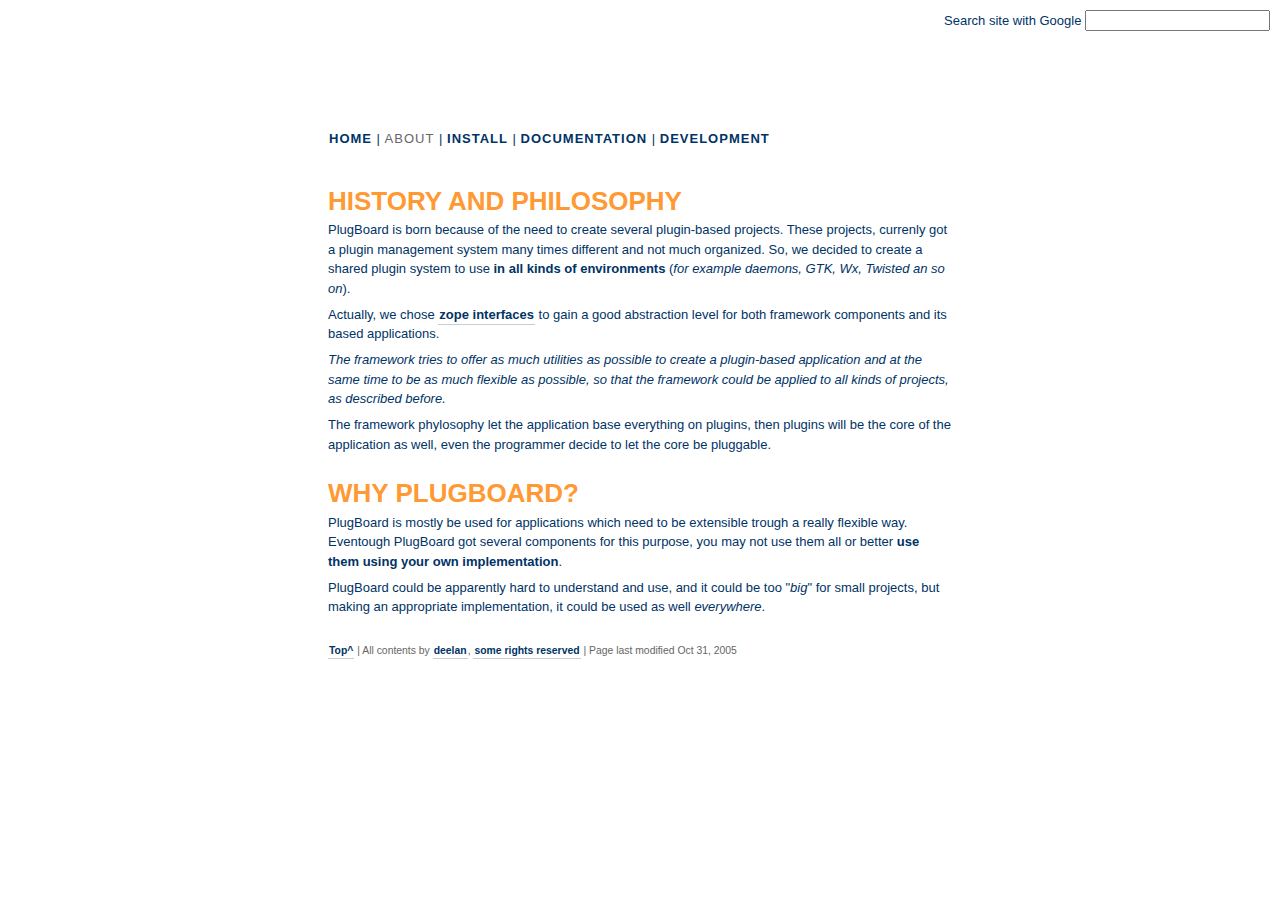
==== trunk/docs/website/about/index.html @ d2e2e2fb "Added website docs" ====
<!DOCTYPE html PUBLIC "-//W3C//DTD XHTML 1.0 Transitional//EN" 
  "http://www.w3.org/TR/xhtml1/DTD/xhtml1-transitional.dtd">
<html xmlns="http://www.w3.org/1999/xhtml">
<head>
<title>About &laquo; PlugBoard</title>
<meta http-equiv="Content-Type" content="text/html; charset=utf-8" />
<style media="screen" type="text/css">@import url('../s/site.css');</style>  
<link media="print" href="../s/print.css" rel="stylesheet" type="text/css"  />
</head>

<body id="about-page">

<div id="main"> 
    <div class="hidden"><a href="#content">Skip to content</a></div> 
<div id="header">         
    <h1><span>PlugBoard, the flexible framework to create plugin-based applications.</span></h1>    
    <div id="top-nav">
    <ul>
        <li><a id="a_home" href="/">Home</a></li>   
        <li><a id="a_about" href="../about/">About</a></li> 
        <li><a id="a_install" href="/install/">Install</a></li>   
        <li><a id="a_docs" href="/docs/">Documentation</a></li>                    
        <li><a id="a_dev" href="development/">Development</a></li>
    </ul>    
    
    <form action="http://www.google.com/custom" method="get">

    <input type="hidden" name="sitesearch" value="http://plugboard.berlios.de" />
    <!-- style="vertical-align: middle" -->
    Search site with Google <input onfocus="this.select();" type="text" size="20" maxlength="255" name="q" value="" /> 
    </form>

    </div>
    
</div>
    
   <div id="content">         
   
  <h2 id="why">History and Philosophy</h2>
<p>
PlugBoard is born because of the need to create several plugin-based projects. These projects, currenly got a plugin management system many times different and not much organized. So, we decided to create a shared plugin system to use <strong>in all kinds of environments</strong> (<em>for example daemons, GTK, Wx, Twisted an so on</em>).
</p>
<p>
Actually, we chose <a href="http://www.zope.org/Products/ZopeInterface/">zope interfaces</a> to gain a good abstraction level for both framework components and its based applications.
</p>
<p>
<i>The framework tries to offer as much utilities as possible to create a plugin-based application and at the same time to be as much flexible as possible, so that the framework could be applied to all kinds of projects, as described before.</i>
</p>
<p>
The framework phylosophy let the application base everything on plugins, then plugins will be the core of the application as well, even the programmer decide to let the core be pluggable.
</p>

<h2 id="why">Why PlugBoard?</h2>
<p>
PlugBoard is mostly be used for applications which need to be extensible trough a really flexible way. Eventough PlugBoard got several components for this purpose, you may not use them all or better <strong>use them using your own implementation</strong>.
</p>
<p>
PlugBoard could be apparently hard to understand and use, and it could be too "<em>big</em>" for small projects, but making an appropriate implementation, it could be used as well <em>everywhere</em>.
</p>
  
   </div> <!-- end content -->
    
    
<div id="footer">        
    <p><a href="#main">Top^</a> | All contents by <a href="http://www.deelan.com">deelan</a>, <a href="http://creativecommons.org/licenses/by-sa/2.5/">some rights reserved</a> | Page last modified Oct 31, 2005 </p>    
</div>
</div>


</body>
</html>
---- trunk/docs/website/s/print.css ----
/* help browser to not forget */
body, p, li, td, th, dd, dt, h1, h2, h3, h4, h5, h6  
{		
	font: 12pt/150% Georgia, serif;
}

html, body
{
	background: white; 
	color: black; 
	
	margin: 0;
}

body {
	margin: .5cm; 
	margin-right: 1cm; 
	
	padding: 0;
}
	
form
{
	display: none;
}

/* --------------------
=headings
---------------------*/

h1, h2, h3, h4, h5, h6 
{
	color: #333; font-weight: bold;
}

h1 {
	font: bold 20pt Verdana, Helvetica, sans-serif; margin: 0cm;
}

h2 {
	font-size: 16pt;
}

h3 {
	font-size: 14pt;
}


/* --------------------
links
--------------------- */

a img { 
	border-style: none; 
} 

a:link, a:visited, a:hover, a:active
{
	color: #333; font-weight: bold; text-decoration: none; 
}

/* expand */
a:after
{	
	content: ' (' attr(href) ')'; 	
}



/* --------------------
=page blocks
--------------------- */

#main {
	margin: 0;
	padding: 0;
	
	width: auto;
}

#content
{
	margin: 0;
	padding: 0;
}

.cut {
	clear: both;
}

#top-nav 
{
	display: none;
}

/* expand */
abbr:after, acronym:after
{	
	content: ' (' attr(title) ')'; 
	border: none;
}
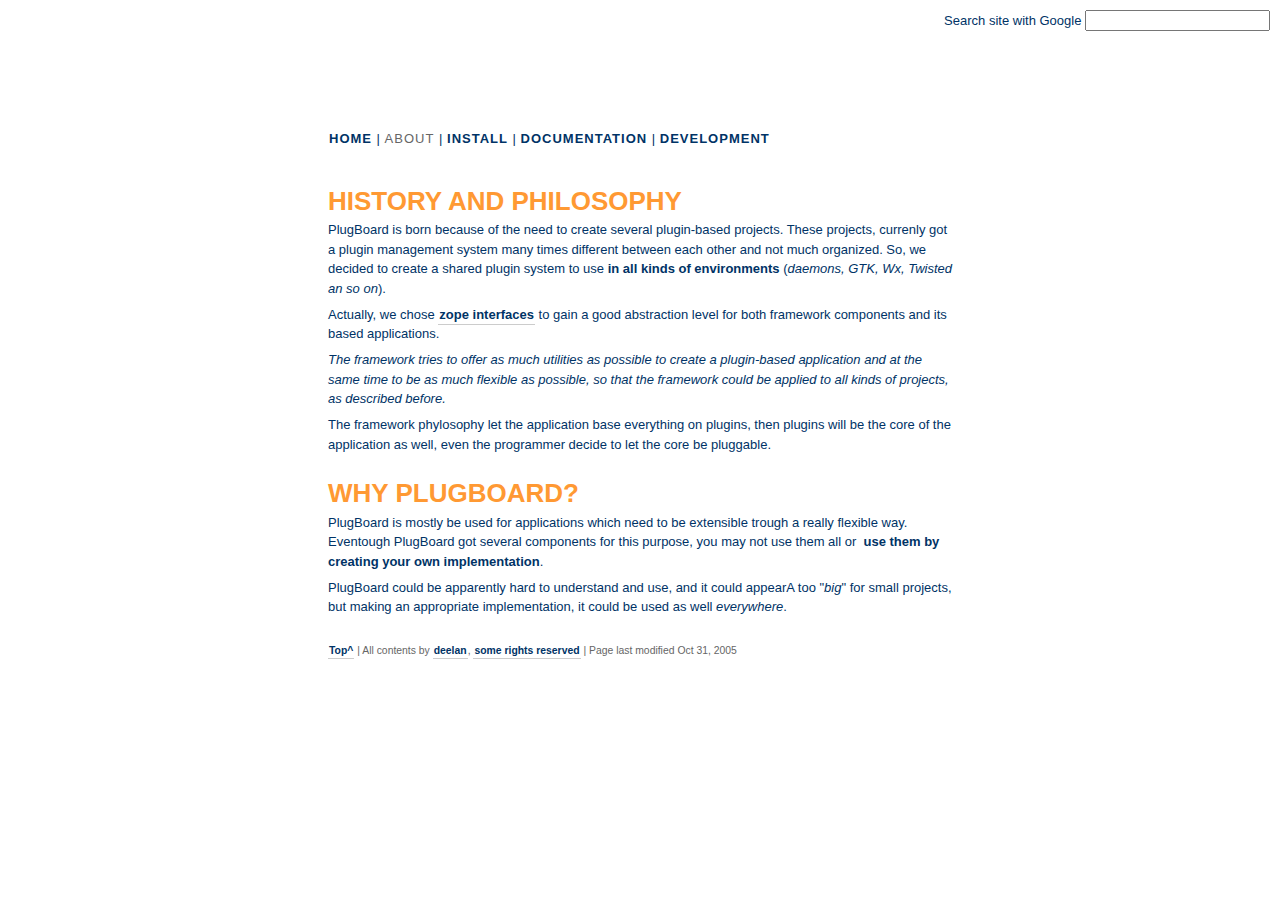
==== commit 1faa9875: "Website changes" ====
--- a/trunk/docs/website/about/index.html
+++ b/trunk/docs/website/about/index.html
@@ -1,72 +1,79 @@
-<!DOCTYPE html PUBLIC "-//W3C//DTD XHTML 1.0 Transitional//EN" 
-  "http://www.w3.org/TR/xhtml1/DTD/xhtml1-transitional.dtd">
+<!DOCTYPE html PUBLIC "-//W3C//DTD XHTML 1.0 Transitional//EN" "http://www.w3.org/TR/xhtml1/DTD/xhtml1-transitional.dtd">
 <html xmlns="http://www.w3.org/1999/xhtml">
 <head>
-<title>About &laquo; PlugBoard</title>
-<meta http-equiv="Content-Type" content="text/html; charset=utf-8" />
-<style media="screen" type="text/css">@import url('../s/site.css');</style>  
-<link media="print" href="../s/print.css" rel="stylesheet" type="text/css"  />
+  <title>About &laquo; PlugBoard</title>
+  <meta http-equiv="Content-Type" content="text/html; charset=utf-8" />
+  <style media="screen" type="text/css">@import url('../s/site.css');</style>
+  <link media="print" href="../s/print.css" rel="stylesheet"
+ type="text/css" />
 </head>
-
 <body id="about-page">
-
-<div id="main"> 
-    <div class="hidden"><a href="#content">Skip to content</a></div> 
-<div id="header">         
-    <h1><span>PlugBoard, the flexible framework to create plugin-based applications.</span></h1>    
-    <div id="top-nav">
-    <ul>
-        <li><a id="a_home" href="/">Home</a></li>   
-        <li><a id="a_about" href="../about/">About</a></li> 
-        <li><a id="a_install" href="/install/">Install</a></li>   
-        <li><a id="a_docs" href="/docs/">Documentation</a></li>                    
-        <li><a id="a_dev" href="development/">Development</a></li>
-    </ul>    
-    
-    <form action="http://www.google.com/custom" method="get">
-
-    <input type="hidden" name="sitesearch" value="http://plugboard.berlios.de" />
-    <!-- style="vertical-align: middle" -->
-    Search site with Google <input onfocus="this.select();" type="text" size="20" maxlength="255" name="q" value="" /> 
-    </form>
-
-    </div>
-    
+<div id="main">
+<div class="hidden"><a href="#content">Skip to content</a></div>
+<div id="header">
+<h1><span>PlugBoard, the flexible framework to create plugin-based
+applications.</span></h1>
+<div id="top-nav">
+<ul>
+  <li><a id="a_home" href="/">Home</a></li>
+  <li><a id="a_about" href="../about/">About</a></li>
+  <li><a id="a_install" href="../install/">Install</a></li>
+  <li><a id="a_docs" href="/docs/">Documentation</a></li>
+  <li><a id="a_dev" href="development/">Development</a></li>
+</ul>
+<form action="http://www.google.com/custom" method="get"> <input
+ name="sitesearch" value="http://plugboard.berlios.de" type="hidden" />
+<!-- style="vertical-align: middle" --> Search site with Google <input
+ onfocus="this.select();" size="20" maxlength="255" name="q" value=""
+ type="text" /> </form>
 </div>
-    
-   <div id="content">         
-   
-  <h2 id="why">History and Philosophy</h2>
+</div>
+<div id="content">
+<h2 id="why">History and Philosophy</h2>
 <p>
-PlugBoard is born because of the need to create several plugin-based projects. These projects, currenly got a plugin management system many times different and not much organized. So, we decided to create a shared plugin system to use <strong>in all kinds of environments</strong> (<em>for example daemons, GTK, Wx, Twisted an so on</em>).
+PlugBoard is born because of the need to create several plugin-based
+projects. These projects, currenly got a plugin management system many
+times different between each other and not much organized. So, we
+decided to create a shared plugin system to use <strong>in all kinds
+of environments</strong> (<em>daemons, GTK, Wx, Twisted an so on</em>).
 </p>
 <p>
-Actually, we chose <a href="http://www.zope.org/Products/ZopeInterface/">zope interfaces</a> to gain a good abstraction level for both framework components and its based applications.
+Actually, we chose <a
+ href="http://www.zope.org/Products/ZopeInterface/">zope interfaces</a>
+to gain a good abstraction level for both framework components and its
+based applications.
 </p>
 <p>
-<i>The framework tries to offer as much utilities as possible to create a plugin-based application and at the same time to be as much flexible as possible, so that the framework could be applied to all kinds of projects, as described before.</i>
+<i>The framework tries to offer as much utilities as possible to create
+a plugin-based application and at the same time to be as much flexible
+as possible, so that the framework could be applied to all kinds of
+projects, as described before.</i>
 </p>
 <p>
-The framework phylosophy let the application base everything on plugins, then plugins will be the core of the application as well, even the programmer decide to let the core be pluggable.
+The framework phylosophy let the application base everything on
+plugins, then plugins will be the core of the application as well, even
+the programmer decide to let the core be pluggable.
 </p>
-
 <h2 id="why">Why PlugBoard?</h2>
 <p>
-PlugBoard is mostly be used for applications which need to be extensible trough a really flexible way. Eventough PlugBoard got several components for this purpose, you may not use them all or better <strong>use them using your own implementation</strong>.
+PlugBoard is mostly be used for applications which need to be
+extensible trough a really flexible way. Eventough PlugBoard got
+several components for this purpose, you may not use them all or&nbsp; <strong>use
+them by creating your own implementation</strong>.
 </p>
 <p>
-PlugBoard could be apparently hard to understand and use, and it could be too "<em>big</em>" for small projects, but making an appropriate implementation, it could be used as well <em>everywhere</em>.
+PlugBoard could be apparently hard to understand and use, and it could
+appearA too "<em>big</em>" for small projects, but making an
+appropriate implementation, it could be used as well <em>everywhere</em>.
 </p>
-  
-   </div> <!-- end content -->
-    
-    
-<div id="footer">        
-    <p><a href="#main">Top^</a> | All contents by <a href="http://www.deelan.com">deelan</a>, <a href="http://creativecommons.org/licenses/by-sa/2.5/">some rights reserved</a> | Page last modified Oct 31, 2005 </p>    
+</div>
+<!-- end content -->
+<div id="footer">
+<p><a href="#main">Top^</a> | All contents by <a
+ href="http://www.deelan.com">deelan</a>, <a
+ href="http://creativecommons.org/licenses/by-sa/2.5/">some rights
+reserved</a> | Page last modified Oct 31, 2005 </p>
 </div>
 </div>
-
-
 </body>
 </html>
-
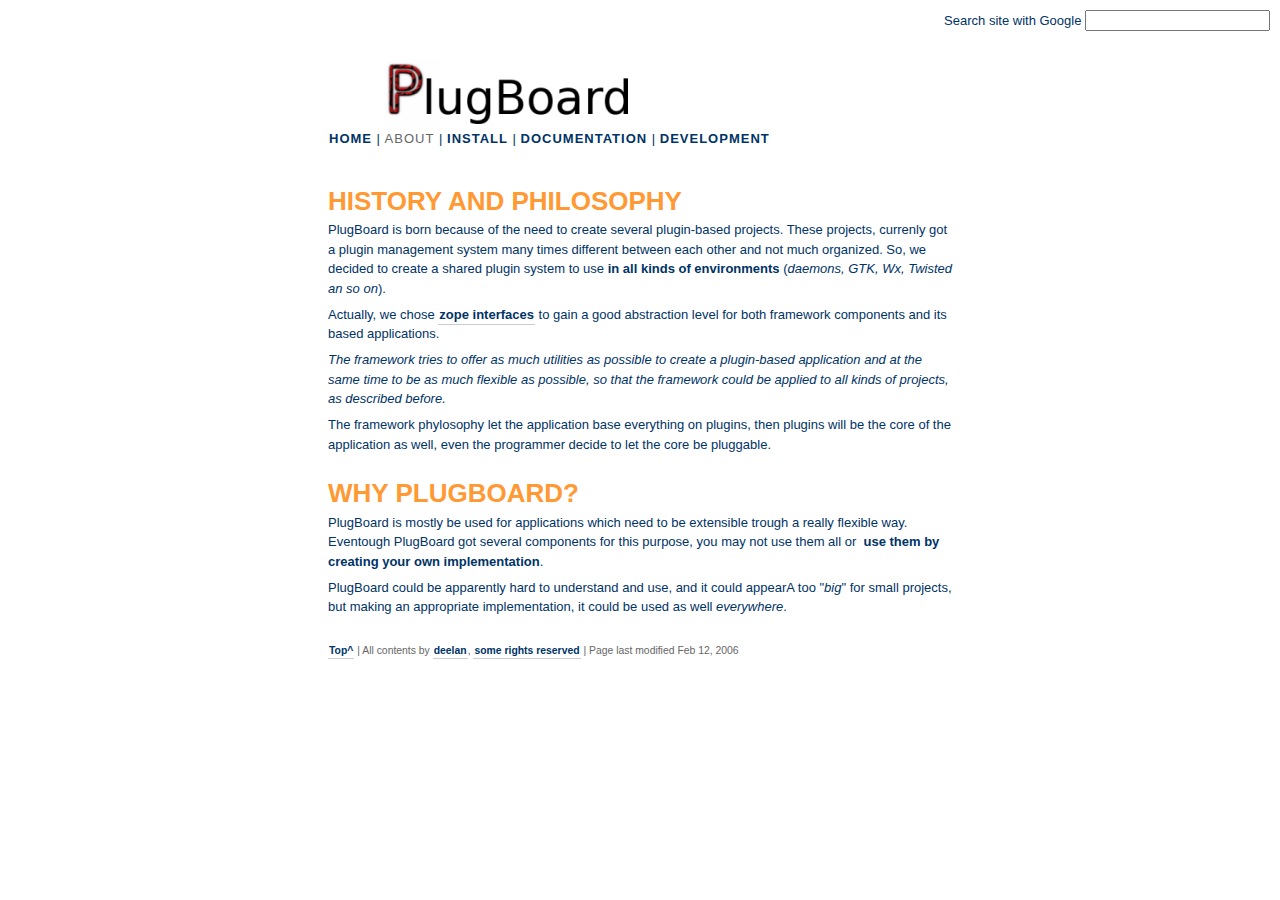
==== commit 5c5afd67: "Moved plugboard as architecture documentation in the website" ====
--- a/trunk/docs/website/about/index.html
+++ b/trunk/docs/website/about/index.html
@@ -1,11 +1,11 @@
 <!DOCTYPE html PUBLIC "-//W3C//DTD XHTML 1.0 Transitional//EN" "http://www.w3.org/TR/xhtml1/DTD/xhtml1-transitional.dtd">
 <html xmlns="http://www.w3.org/1999/xhtml">
 <head>
-  <title>About &laquo; PlugBoard</title>
-  <meta http-equiv="Content-Type" content="text/html; charset=utf-8" />
+  <title>About « PlugBoard</title>
+  <meta http-equiv="Content-Type" content="text/html; charset=utf-8">
   <style media="screen" type="text/css">@import url('../s/site.css');</style>
   <link media="print" href="../s/print.css" rel="stylesheet"
- type="text/css" />
+ type="text/css">
 </head>
 <body id="about-page">
 <div id="main">
@@ -18,14 +18,14 @@
   <li><a id="a_home" href="/">Home</a></li>
   <li><a id="a_about" href="../about/">About</a></li>
   <li><a id="a_install" href="../install/">Install</a></li>
-  <li><a id="a_docs" href="/docs/">Documentation</a></li>
-  <li><a id="a_dev" href="development/">Development</a></li>
+  <li><a id="a_docs" href="../docs/">Documentation</a></li>
+  <li><a id="a_dev" href="../development/">Development</a></li>
 </ul>
 <form action="http://www.google.com/custom" method="get"> <input
- name="sitesearch" value="http://plugboard.berlios.de" type="hidden" />
+ name="sitesearch" value="http://plugboard.berlios.de" type="hidden">
 <!-- style="vertical-align: middle" --> Search site with Google <input
  onfocus="this.select();" size="20" maxlength="255" name="q" value=""
- type="text" /> </form>
+ type="text"> </form>
 </div>
 </div>
 <div id="content">
@@ -72,7 +72,7 @@
 <p><a href="#main">Top^</a> | All contents by <a
  href="http://www.deelan.com">deelan</a>, <a
  href="http://creativecommons.org/licenses/by-sa/2.5/">some rights
-reserved</a> | Page last modified Oct 31, 2005 </p>
+reserved</a> | Page last modified Feb 12, 2006 </p>
 </div>
 </div>
 </body>
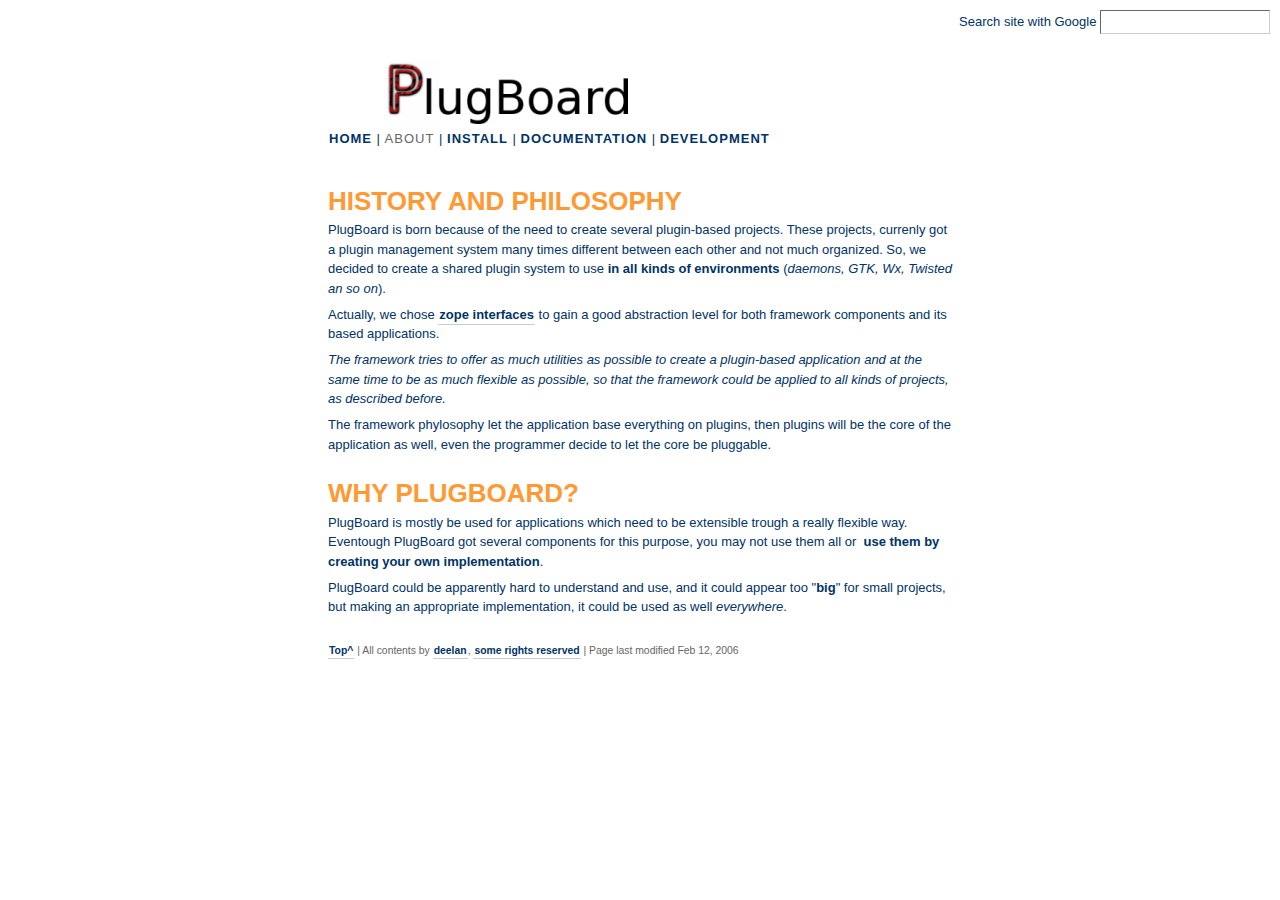
==== commit edb7ba52: "Fixed plugboardctl - Improved website and documentation" ====
--- a/trunk/docs/website/about/index.html
+++ b/trunk/docs/website/about/index.html
@@ -63,7 +63,7 @@
 </p>
 <p>
 PlugBoard could be apparently hard to understand and use, and it could
-appearA too "<em>big</em>" for small projects, but making an
+appear too "<b>big</b>" for small projects, but making an
 appropriate implementation, it could be used as well <em>everywhere</em>.
 </p>
 </div>
